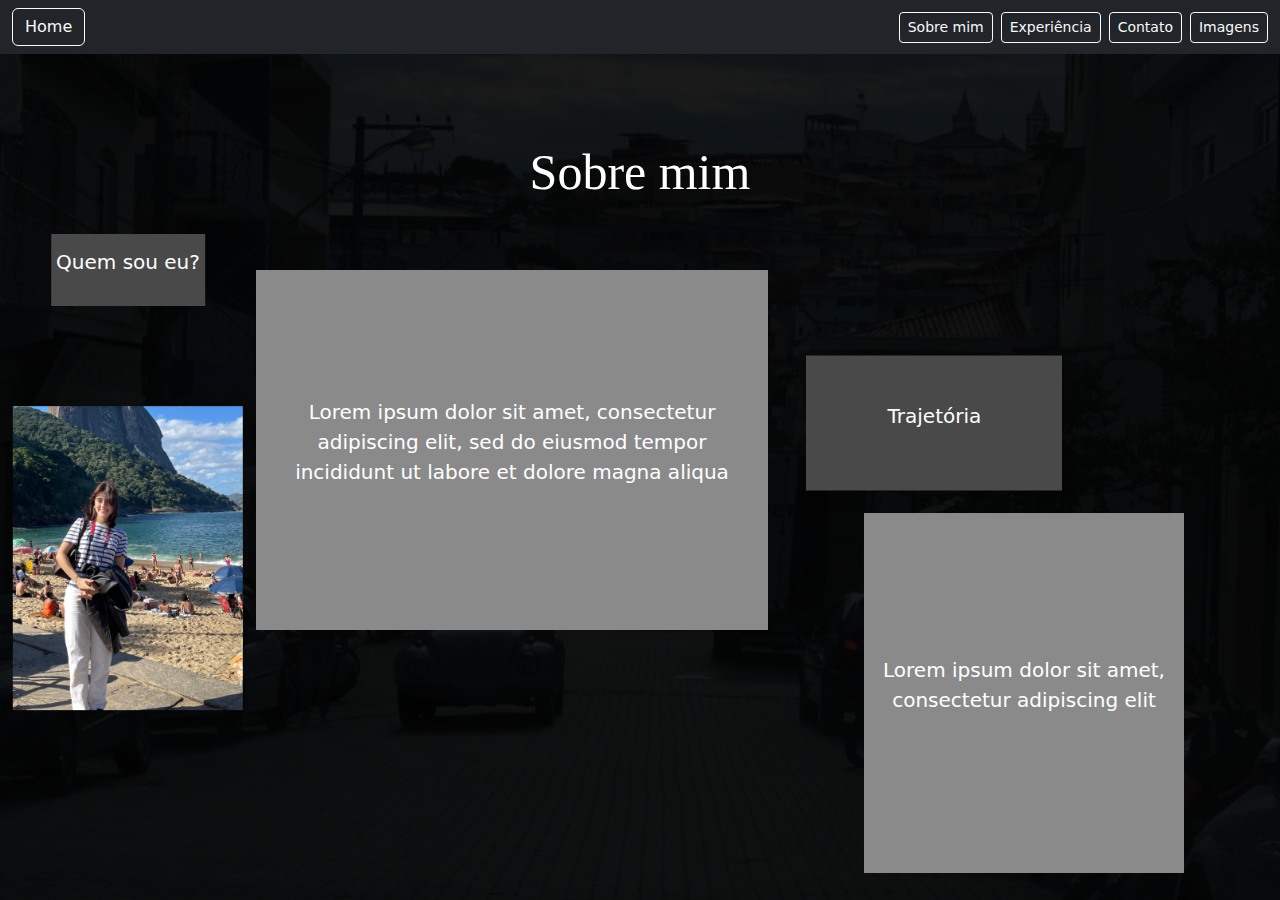
==== about.html @ 78881552 "first commit" ====
<!DOCTYPE html>
<html lang="en">
<head>
    <meta charset="utf-8">
    <meta name="viewport" content="width=device-width, initial-scale=1">
    <meta name="description" content="">
    <meta name="author" content="Maria clara de Almeida">
    <title>Porftolio Maria de Almeida</title>
    <!-- Bootstrap CSS -->
    <link href="https://cdn.jsdelivr.net/npm/bootstrap@5.3.2/dist/css/bootstrap.min.css" rel="stylesheet">
    <!-- Custom CSS -->
    <link rel="stylesheet" href="style.css">
    <nav class="navbar bg-dark">
        <form class="container-fluid justify-content-space-around">
            <div class="home-box">
                <a href="index.html" class="btn btn-outline-light me-2" type="button">Home</a>
            </div>
            <div class="page-box">
                <a href="about.html" class="btn btn-sm btn-outline-light ms-2" type="button">Sobre mim</a>
                <a href="experience.html" class="btn btn-sm btn-outline-light ms-2" type="button">Experiência</a>
                <a href="contact.html" class="btn btn-sm btn-outline-light ms-2" type="button">Contato</a>
                <a href="images.html" class="btn btn-sm btn-outline-light ms-2" type="button">Imagens</a>
            </div>
        </form>
    </nav> 
</head>
<body>
    <div>
        <img src="bgabout.jpeg" class="bg-image">
        <div class="about-img"> <img src="maria.jpeg"> </div>
        <div class="center-about">
            <p class="box-text">Sobre mim</p>
        </div>
        <div class="box1-about">
            <p class="text-about">Quem sou eu?</p>
        </div>
        <div class="box2-about">
            <p class="text-about">Lorem ipsum dolor sit amet, consectetur adipiscing elit, sed do eiusmod tempor incididunt ut labore et dolore magna aliqua</p>
        </div>
        <div class="box3-about">
            <p class="text-about">Trajetória</p>
        </div>
        <div class="box4-about">
            <p class="text-about">Lorem ipsum dolor sit amet, consectetur adipiscing elit</p>
        </div>
    </div>

    <!-- Bootstrap JS -->
    <script src="https://cdn.jsdelivr.net/npm/bootstrap@5.3.2/dist/js/bootstrap.bundle.min.js"></script>
    <!-- Custom JS -->
    <script src="script.js"></script>
</body>
</html>
---- style.css ----
.center-index {
    width: 40%;
    height: 30%;
    /* background-color: rgb(138, 138, 138); */
    position: absolute;
    top: 50%;
    left: 50%;
    transform: translate(-50%, -50%);
    display: flex;
    justify-content: center;
    align-items: center;
  }

.corner-index {
    width: 27%;
    height: 10%;
    /* background-color: rgb(138, 138, 138); */
    position: absolute;
    top: 85%;
    left: 85%;
    transform: translate(-50%, -50%);
    display: flex;
    justify-content: space-around;
    align-items: center;
}

.box-text {
    color: white;
    font-size: 50px;
    font-family: "Times New Roman", serif;
}

.corner-text {
    color: white;
    font-size: 15px;
}

.home-box {
    width: 10%;
    display: flex;
    align-items: center;
}

.page-box {
    width: 90%;
    display: flex;
    justify-content: flex-end;
    align-items: center;
}

.center-about {
    width: 30%;
    height: 15%;
    position: absolute;
    top: 20%;
    left: 50%;
    transform: translate(-50%, -50%);
    display: flex;
    justify-content: center;
    align-items: center;
  }

.text-about {
    color: white;
    font-size: 20px;
    text-align: center;
}

.about-img {
    position: absolute;
    width: 18%;
    left: 10%;
    top: 62%;
    transform: translate(-50%, -50%);
}

.about-img img {
    width: 100%;
    height: auto;
}

.box1-about {
    width: 12%;
    height: 8%;
    position: absolute;
    top: 30%;
    left: 10%;
    transform: translate(-50%, -50%);
    display: flex;
    justify-content: center;
    background-color: rgb(73, 73, 73);
    align-items: center;

}

.box2-about {
    width: 40%;
    height: 40%;
    padding: 10px;
    background-color: rgb(138, 138, 138);
    position: absolute;
    top: 50%;
    left: 40%;
    transform: translate(-50%, -50%);
    display: flex;
    justify-content: center;
    align-items: center;
}

.box3-about {
    width: 20%;
    height: 15%;
    position: absolute;
    top: 47%;
    left: 73%;
    transform: translate(-50%, -50%);
    display: flex;
    justify-content: center;
    background-color: rgb(73, 73, 73);
    align-items: center;
}

.box4-about {
    width: 25%;
    height: 40%;
    padding: 10px;
    background-color: rgb(138, 138, 138);
    position: absolute;
    top: 77%;
    left: 80%;
    transform: translate(-50%, -50%);
    display: flex;
    justify-content: center;
    align-items: center;
}

.exp-rows {
    margin-top: 10px;
    display: flex;
    position: relative;
    left: 50%;
    transform: translate(-50%, 0);
    width: 50%;
    height: 28vh;
    justify-content: center;
    text-align: center;
    align-items: center;
}

.exp-rows a {
    display: block;
}

.exp-rows img {
    width: auto;
    height: 100%;
    max-height: 28vh;
    transition: transform 0.3s, opacity 0.3s;
}

.exp-rows img:hover {
    transform: scale(1.05);
    opacity: 0.9;
}

.exp-box {
    width: 50%;
}

.exp-big {
    font-size: 35px;
    text-align: center;
    color: white;
}

.exp-small {
    font-size: 15px;
    text-align: center;
    color: white;
}

.contact-rect {
    display: flex;
    width: 50%;
    height: 20%;
    position: absolute;
    left: 50%;
    top: 40%;
    transform: translate(-50%, -50%);
    align-items: center;
    justify-content: center; 
}

.contact-title {
    color: white;
    font-size: 50px;
    text-align: center;
}

.contact-info {
    width: 40%;
    height: 20%;
    position: absolute;
    left: 50%;
    top: 70%;
    transform: translate(-50%, -50%);
}

.info {
    position: relative;
    display: flex;
    justify-content: center;
    align-items: center;
}

.container {
    position: absolute;
    top: -95%;
    left: 50%;
    width: 50%;
    margin: 200px auto;
}

.skewed {
    transform: skew(-45deg, 45deg);
}

.row {
    width: 170%;
    height: 130px;
    margin-top: 16px;
}

.image-wrap {
    margin: 12px;
    width: 20%;
    height: 220%;
    border: 20px;
    overflow: hidden;
}

.image-wrap img {
    width: 100%;
    height: 100%;
}

.bg-image {
    position: absolute;
    top: 0;
    left: 0;
    width: 100%;
    height: 100%;
    object-fit: cover;
    z-index: -1;
    filter: brightness(10%);
}
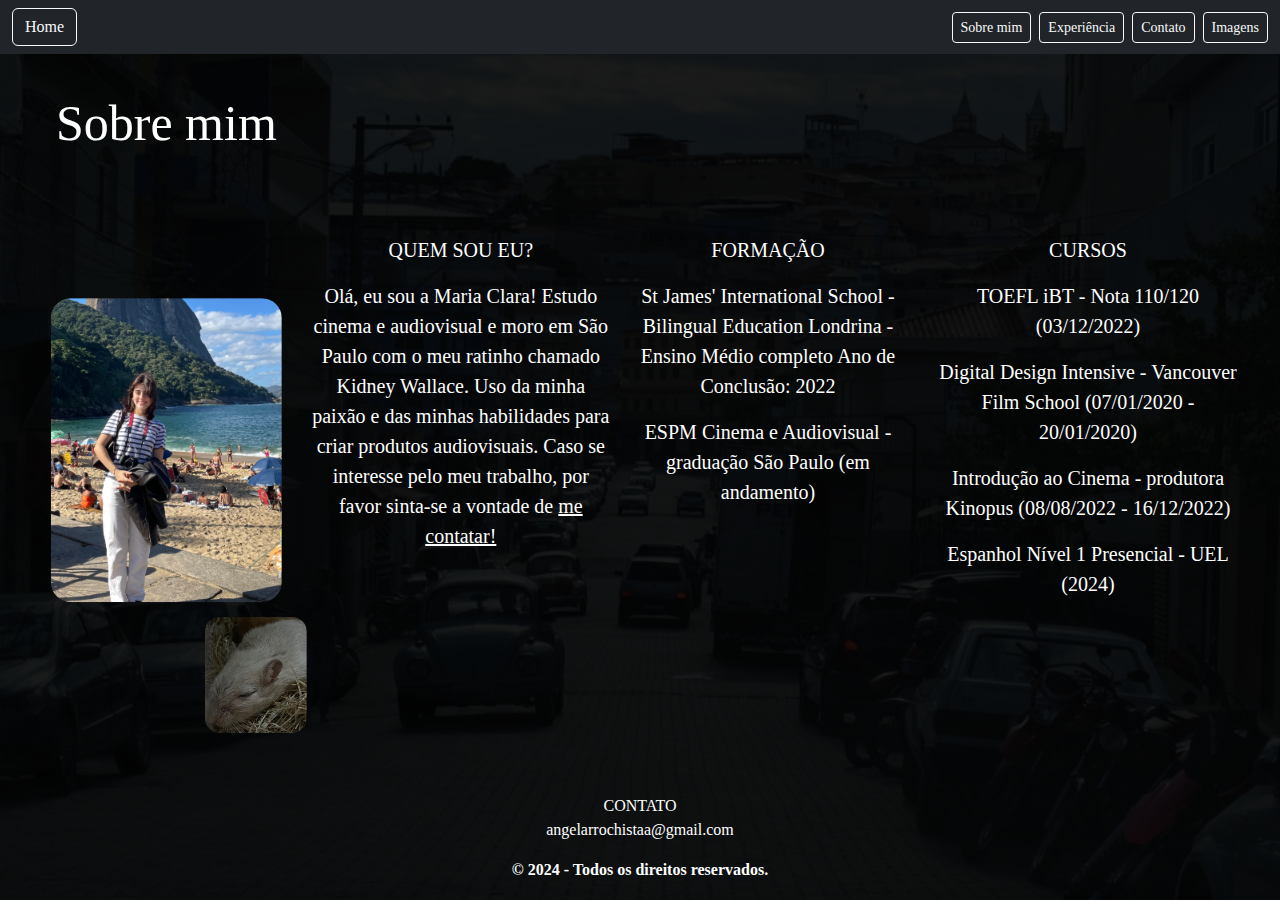
==== commit 798c690b: "Detalhes finais" ====
--- a/about.html
+++ b/about.html
@@ -1,6 +1,7 @@
 <!DOCTYPE html>
 <html lang="en">
 <head>
+    <!-- Cabeçalho padrão -->
     <meta charset="utf-8">
     <meta name="viewport" content="width=device-width, initial-scale=1">
     <meta name="description" content="">
@@ -10,12 +11,13 @@
     <link href="https://cdn.jsdelivr.net/npm/bootstrap@5.3.2/dist/css/bootstrap.min.css" rel="stylesheet">
     <!-- Custom CSS -->
     <link rel="stylesheet" href="style.css">
+    <!-- Barra de navegação utilizando Bootstrap -->
     <nav class="navbar bg-dark">
         <form class="container-fluid justify-content-space-around">
-            <div class="home-box">
+            <div class="home-box"> <!-- Home -->
                 <a href="index.html" class="btn btn-outline-light me-2" type="button">Home</a>
             </div>
-            <div class="page-box">
+            <div class="page-box"> <!-- Outras páginas -->
                 <a href="about.html" class="btn btn-sm btn-outline-light ms-2" type="button">Sobre mim</a>
                 <a href="experience.html" class="btn btn-sm btn-outline-light ms-2" type="button">Experiência</a>
                 <a href="contact.html" class="btn btn-sm btn-outline-light ms-2" type="button">Contato</a>
@@ -26,22 +28,42 @@
 </head>
 <body>
     <div>
-        <img src="bgabout.jpeg" class="bg-image">
-        <div class="about-img"> <img src="maria.jpeg"> </div>
+        <img src="assets/bgabout.jpeg" class="bg-image"> <!-- Background -->
+        <div class="about-img"> <img src="assets/maria.jpeg"> </div> <!-- Foto minha -->
+        <div class="about-kd"> <img src="assets/kidney.jpeg"> </div> <!-- ... e do meu rato -->
+        <!-- divs guardando os textos da página -->
         <div class="center-about">
             <p class="box-text">Sobre mim</p>
         </div>
-        <div class="box1-about">
-            <p class="text-about">Quem sou eu?</p>
-        </div>
         <div class="box2-about">
-            <p class="text-about">Lorem ipsum dolor sit amet, consectetur adipiscing elit, sed do eiusmod tempor incididunt ut labore et dolore magna aliqua</p>
-        </div>
-        <div class="box3-about">
-            <p class="text-about">Trajetória</p>
+            <p class="text-about">QUEM SOU EU?</p>
+            <p class="text-about">Olá, eu sou a Maria Clara! 
+                Estudo cinema e audiovisual e moro em São Paulo com o meu ratinho chamado Kidney Wallace. Uso da minha paixão e das minhas habilidades para criar produtos audiovisuais. 
+                Caso se interesse pelo meu trabalho, por favor sinta-se a vontade de <a href="contact.html" class="text-about">me contatar!</a></p>
+                <!-- href na palavra que leva à página contato -->
         </div>
         <div class="box4-about">
-            <p class="text-about">Lorem ipsum dolor sit amet, consectetur adipiscing elit</p>
+            <p class="text-about">CURSOS</p>
+            <p class="text-about">TOEFL iBT - Nota 110/120
+                (03/12/2022)
+                </p>
+            <p class="text-about">Digital Design Intensive - Vancouver Film School 
+                (07/01/2020 - 20/01/2020)
+                </p>
+            <p class="text-about">Introdução ao Cinema - produtora Kinopus
+                (08/08/2022 - 16/12/2022) 
+                </p>
+            <p class="text-about">Espanhol Nível 1 Presencial - UEL (2024)
+            </p>
+        </div>
+        <div class="box5-about">
+            <p class="text-about">FORMAÇÃO</p>
+            <p class="text-about">St James' International School - Bilingual Education
+                Londrina - Ensino Médio completo
+                Ano de Conclusão: 2022</p>
+            <p class="text-about">ESPM Cinema e Audiovisual -  graduação
+                São Paulo 
+                (em andamento)</p>
         </div>
     </div>
 
@@ -50,4 +72,10 @@
     <!-- Custom JS -->
     <script src="script.js"></script>
 </body>
+
+<!-- Rodapé -->
+<footer class="text-center p-3 foot">
+    <p>CONTATO <br> angelarrochistaa@gmail.com</p> 
+    <p><strong>&copy; 2024 - Todos os direitos reservados.</strong></p>
+</footer>
 </html>--- a/style.css
+++ b/style.css
@@ -1,152 +1,169 @@
+body {
+    /* Determina a fonte padrão do site*/
+    font-family: "Times New Roman", serif;
+    color: white;
+    /* Remove as scrollbars das páginas */
+    height: 100%;
+    overflow: hidden;
+}
+
+/* Título da home <Maria Clara de Almeida>*/
 .center-index {
     width: 40%;
     height: 30%;
-    /* background-color: rgb(138, 138, 138); */
-    position: absolute;
-    top: 50%;
-    left: 50%;
-    transform: translate(-50%, -50%);
-    display: flex;
-    justify-content: center;
-    align-items: center;
+    /* position: absolute fixa a posição da componente
+       absolutamente em relação a toda a tela */
+    position: absolute;
+    /* top e left posicionam o canto superior esquerdo
+       da componente no centro da tela */
+    top: 50%;
+    left: 50%;
+    /* transform posiciona o centro da componente no local
+       onde estava o canto superior esquerdo anteriormente */
+    transform: translate(-50%, -50%);
+    /* Técnica utilizada ao decorrer do projeto */
   }
 
+/* Configurações do título da home */
+.box-text {
+    font-size: 50px;
+    text-align: center;
+}
+
+/* Botões que substituem a navbar na home */
 .corner-index {
     width: 27%;
     height: 10%;
-    /* background-color: rgb(138, 138, 138); */
     position: absolute;
     top: 85%;
     left: 85%;
     transform: translate(-50%, -50%);
-    display: flex;
-    justify-content: space-around;
-    align-items: center;
-}
-
-.box-text {
-    color: white;
-    font-size: 50px;
-    font-family: "Times New Roman", serif;
-}
-
-.corner-text {
-    color: white;
-    font-size: 15px;
-}
-
+}
+
+/* Guarda o botão home na navbar */
 .home-box {
     width: 10%;
     display: flex;
     align-items: center;
 }
 
+/* Guarda os outros botões na navbar */
 .page-box {
     width: 90%;
+    /* Utiliza uma flex box para organizar
+       os elementos no canto direito da tela */
     display: flex;
     justify-content: flex-end;
     align-items: center;
 }
 
+/* Título da página <Sobre Mim> */
 .center-about {
     width: 30%;
     height: 15%;
     position: absolute;
-    top: 20%;
-    left: 50%;
-    transform: translate(-50%, -50%);
-    display: flex;
-    justify-content: center;
-    align-items: center;
-  }
-
+    top: 17%;
+    left: 13%;
+    transform: translate(-50%, -50%);
+}
+
+/* Controla o texto (não título) da página sobre mim */
 .text-about {
     color: white;
     font-size: 20px;
     text-align: center;
 }
 
+/* Guarda a foto principal na página sobre mim */
 .about-img {
     position: absolute;
     width: 18%;
-    left: 10%;
-    top: 62%;
-    transform: translate(-50%, -50%);
-}
-
+    left: 13%;
+    top: 50%;
+    transform: translate(-50%, -50%);
+}
+
+/* Guarda a foto do Kidney na página sobre mim */
+.about-kd {
+    position: absolute;
+    width: 8%;
+    left: 20%;
+    top: 75%;
+    transform: translate(-50%, -50%);
+}
+
+/* Configurações das imagens da página sobre mim */
 .about-img img {
     width: 100%;
+    /* height: auto mantém a razão
+       proporcional da imagem */
     height: auto;
-}
-
-.box1-about {
-    width: 12%;
-    height: 8%;
-    position: absolute;
-    top: 30%;
-    left: 10%;
-    transform: translate(-50%, -50%);
-    display: flex;
-    justify-content: center;
-    background-color: rgb(73, 73, 73);
-    align-items: center;
-
-}
-
+    /* Arredondando a borda da imagem
+       para estilização da página */
+    border-radius: 20px;
+}
+
+.about-kd img {
+    width: 100%;
+    height: auto;
+    border-radius: 15px;
+}
+
+/* Caixa de texto <QUEM SOU EU?> */
 .box2-about {
-    width: 40%;
-    height: 40%;
+    width: 25%;
+    height: 50%;
     padding: 10px;
-    background-color: rgb(138, 138, 138);
-    position: absolute;
-    top: 50%;
-    left: 40%;
-    transform: translate(-50%, -50%);
-    display: flex;
-    justify-content: center;
-    align-items: center;
-}
-
-.box3-about {
-    width: 20%;
-    height: 15%;
-    position: absolute;
-    top: 47%;
-    left: 73%;
-    transform: translate(-50%, -50%);
-    display: flex;
-    justify-content: center;
-    background-color: rgb(73, 73, 73);
-    align-items: center;
-}
-
+    position: absolute;
+    top: 50%;
+    left: 36%;
+    transform: translate(-50%, -50%);
+}
+
+/* Caixa de texto <CURSOS> */
 .box4-about {
     width: 25%;
-    height: 40%;
+    height: 50%;
     padding: 10px;
-    background-color: rgb(138, 138, 138);
-    position: absolute;
-    top: 77%;
-    left: 80%;
-    transform: translate(-50%, -50%);
-    display: flex;
-    justify-content: center;
-    align-items: center;
-}
-
+    position: absolute;
+    top: 50%;
+    left: 85%;
+    transform: translate(-50%, -50%);
+}
+
+/* Caixa de texto <FORMAÇÃO> */
+.box5-about {
+    width: 25%;
+    height: 50%;
+    padding: 10px;
+    position: absolute;
+    top: 50%;
+    left: 60%;
+    transform: translate(-50%, -50%);
+}
+
+/* Guarda as fotos e descrições usadas
+   na página <Experiência> */
 .exp-rows {
+    /* Para separar as linhas */
     margin-top: 10px;
     display: flex;
+    /* Posição relativa para que cada uma seja
+       posicionada em sua devida linha */
     position: relative;
     left: 50%;
+    /* Não precisamos transformar o eixo y,
+       já é determinado pelo posicionamento de cada linha*/
     transform: translate(-50%, 0);
     width: 50%;
+    /* 28vh ocupa aproximadamente 28% da tela */
     height: 28vh;
     justify-content: center;
     text-align: center;
     align-items: center;
 }
 
+/* Organiza as hrefs nas imagens corretamente */
 .exp-rows a {
     display: block;
 }
@@ -155,30 +172,39 @@
     width: auto;
     height: 100%;
     max-height: 28vh;
+    /* Efeito para perceber que a imagem é clicável */
     transition: transform 0.3s, opacity 0.3s;
 }
 
+/* Aparece quando o mouse sobrepõe a imagem */
 .exp-rows img:hover {
+    /* transform: scale aumenta seu tamanho */
     transform: scale(1.05);
+    /* Diminui a opacidade da imagem para 90% */
     opacity: 0.9;
 }
 
+/* Guarda separadamente cada elemento das exp-rows */
 .exp-box {
+    /* Temos 2 elementos, logo, o tamanho de
+       cada um é metade da linha */
     width: 50%;
 }
 
+/* Configurações do texto título da página experiência*/
 .exp-big {
     font-size: 35px;
     text-align: center;
-    color: white;
-}
-
+}
+
+/* Configurações do texto comum da página experiência */
 .exp-small {
     font-size: 15px;
     text-align: center;
-    color: white;
-}
-
+}
+
+/* Guarda o título <CONTATE-ME>
+   (Não se usa próclise no começo de frase) */
 .contact-rect {
     display: flex;
     width: 50%;
@@ -191,12 +217,13 @@
     justify-content: center; 
 }
 
+/* Configura o título do contato */
 .contact-title {
-    color: white;
     font-size: 50px;
     text-align: center;
 }
 
+/* Guarda as informações da página contato */
 .contact-info {
     width: 40%;
     height: 20%;
@@ -206,6 +233,7 @@
     transform: translate(-50%, -50%);
 }
 
+/* Cada linha de informações de contato separadamente */
 .info {
     position: relative;
     display: flex;
@@ -213,6 +241,7 @@
     align-items: center;
 }
 
+/* Componente principal da página imangens */
 .container {
     position: absolute;
     top: -95%;
@@ -221,16 +250,20 @@
     margin: 200px auto;
 }
 
+/* Distorce as imagens em 45° para cada direção,
+   resultando em uma rotação de 45° */
 .skewed {
     transform: skew(-45deg, 45deg);
 }
 
+/* Controla as fileiras de imagens na página imagens */
 .row {
     width: 170%;
     height: 130px;
     margin-top: 16px;
 }
 
+/* Guarda cada imagem separadamente */
 .image-wrap {
     margin: 12px;
     width: 20%;
@@ -239,18 +272,46 @@
     overflow: hidden;
 }
 
+/* Garante que cada imagem tenha sua escala
+   consistente com a original */
 .image-wrap img {
     width: 100%;
     height: 100%;
 }
 
+/* Controla as configurações de todas as
+   imagens de background do site */
 .bg-image {
     position: absolute;
+    /* top e left 0 mantêm a imagem ancorada no
+       canto superior esquerdo da tela */
     top: 0;
     left: 0;
     width: 100%;
     height: 100%;
+    /* Garante que as imagens se estendam por toda a tela */
     object-fit: cover;
+    /* Garante que as imagens estejam atrás de
+       todas as outras componentes */
     z-index: -1;
+    /* Abaixa a luminosidade das imagens para 10%
+       para que haja uma legibilidade no site*/
     filter: brightness(10%);
+}
+
+/* Controla o footer genérico das páginas no site */
+.foot {
+    position: absolute;
+    top: 94%;
+    left: 50%;
+    transform: translate(-50%, -50%);
+}
+
+/* Reposiciona o footer na página experiência
+   pois seu layout não encaixa com o padrão. */
+.foot-exp {
+    position: absolute;
+    top: 90%;
+    left: 90%;
+    transform: translate(-50%, -50%);
 }